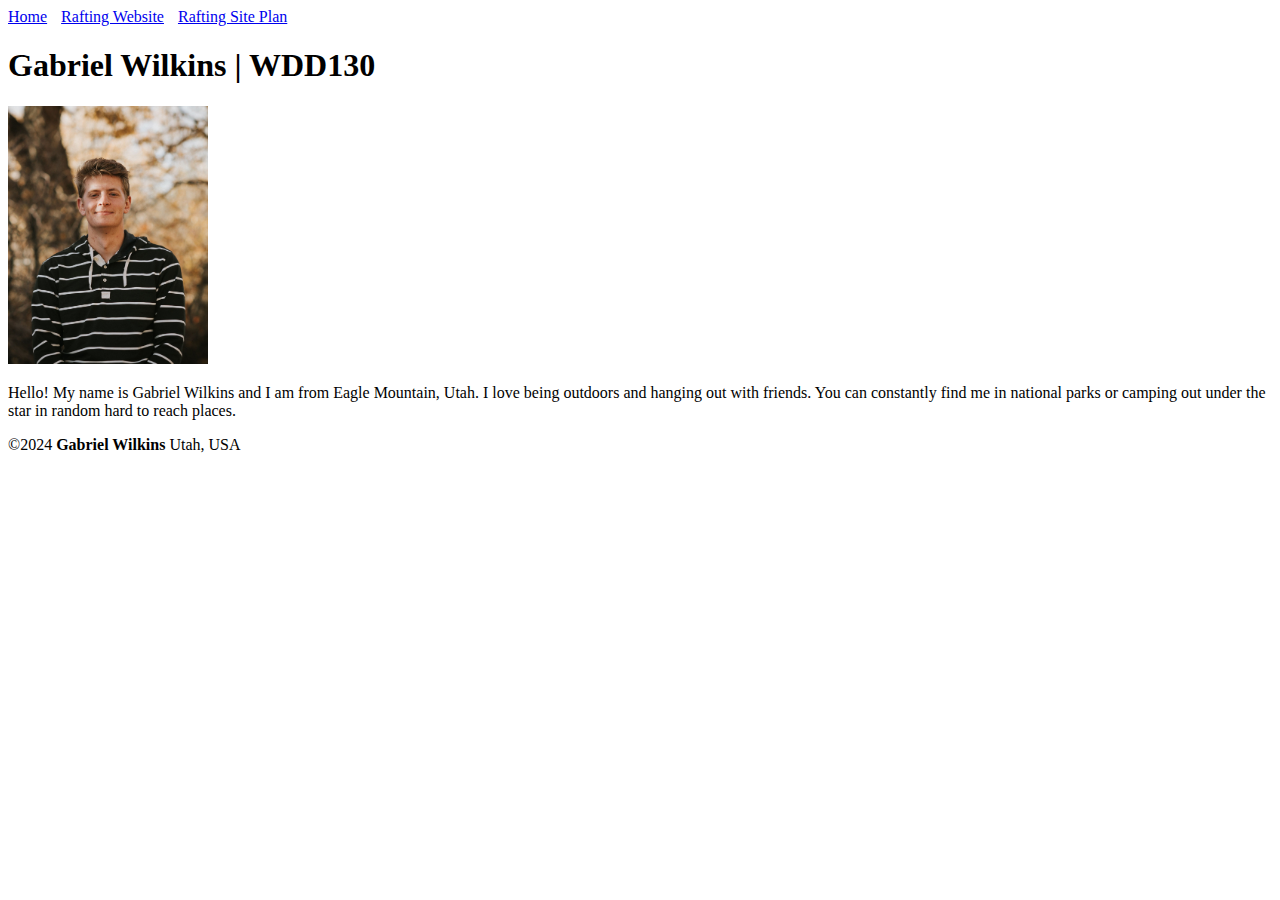
==== index.html @ 2cd27c1f "Made initial webpage start" ====
<!DOCTYPE html>
<html lang="en">
<head>
    <meta charset="UTF-8">
    <meta http-equiv="X-UA-Compatible" content="IE=edge">
    <meta name="viewport" content="width=device-width, initial-scale=1.0">
    <title>Gabriel Wilkins | WDD 130</title>
</head>
<body>
    <header>
        <nav>
            <a href="#" style="padding-right: 10px">Home</a>
            <a href="wwr/" style="padding-right: 10px">Rafting Website</a>
            <a href="wwr/site-plan-rafting.html" style="padding-right: 10px">Rafting Site Plan</a>
        </nav>
    </header>

    <main>
        <h1>Gabriel Wilkins | WDD130</h1>
        <img src="images/profile.jpg" alt="Picture of Site Creator" width="200">
        <p>Hello! My name is Gabriel Wilkins and I am from Eagle Mountain, Utah. I love being outdoors and hanging out with friends. You can constantly find me in national parks or camping out under the star in random hard to reach places.</p>
    </main>
    <footer>
        <p>&copy;2024 <strong>Gabriel Wilkins</strong> Utah, USA</p>
    </footer>
</body>
</html>
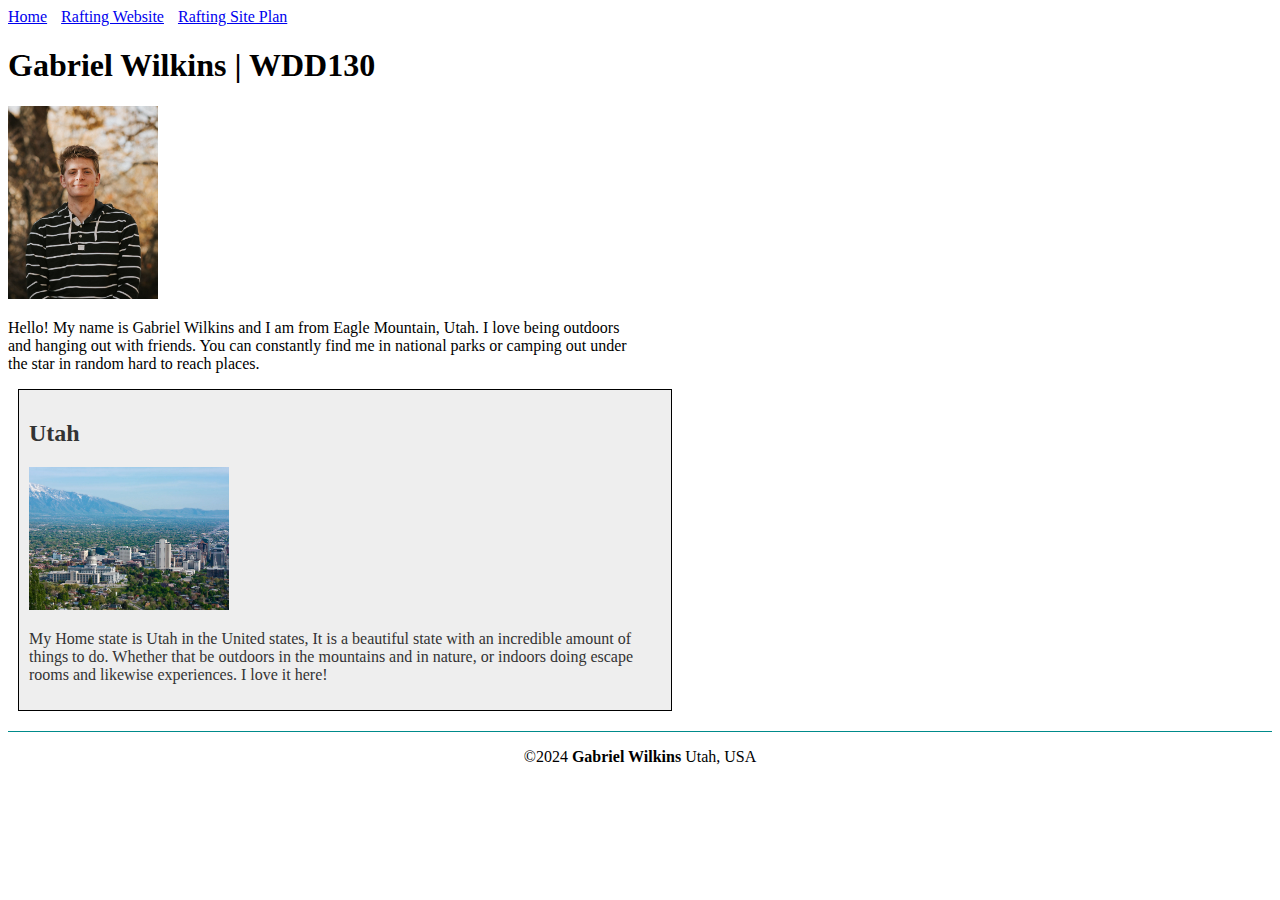
==== commit fa4c448a: "Finished up home page enhancements, working on making it look better and on the site-rafting page" ====
--- a/index.html
+++ b/index.html
@@ -4,6 +4,9 @@
     <meta charset="UTF-8">
     <meta http-equiv="X-UA-Compatible" content="IE=edge">
     <meta name="viewport" content="width=device-width, initial-scale=1.0">
+    <meta name="description" content="Gabriel Wilkins, Wdd130, To help me learn to create a webpage">
+    <meta name="author" content="Gabriel Wilkins">
+    <link rel="stylesheet" href="styles.css">
     <title>Gabriel Wilkins | WDD 130</title>
 </head>
 <body>
@@ -17,9 +20,14 @@
 
     <main>
         <h1>Gabriel Wilkins | WDD130</h1>
-        <img src="images/profile.jpg" alt="Picture of Site Creator" width="200">
+        <img src="images/profile.jpg" alt="Picture of Site Creator">
         <p>Hello! My name is Gabriel Wilkins and I am from Eagle Mountain, Utah. I love being outdoors and hanging out with friends. You can constantly find me in national parks or camping out under the star in random hard to reach places.</p>
     </main>
+    <aside>
+        <h2>Utah</h2>
+        <img src="images/Salt-Lake-City-Utah.jpg" alt="Salt Lake City">
+        <p>My Home state is Utah in the United states, It is a beautiful state with an incredible amount of things to do. Whether that be outdoors in the mountains and in nature, or indoors doing escape rooms and likewise experiences. I love it here! </p>
+    </aside>
     <footer>
         <p>&copy;2024 <strong>Gabriel Wilkins</strong> Utah, USA</p>
     </footer>
--- a/styles.css
+++ b/styles.css
@@ -0,0 +1,33 @@
+main {
+    max-width: 50%;
+}
+
+main img {
+    width: 150px;
+    height: auto;
+}
+
+aside {
+    width: 50%;
+    margin: 10px;
+    border: 1px solid black;
+    padding: 10px;
+    background-color: #eee;
+    color: #333
+}
+
+aside img {
+    width: 200px;
+    height: auto;
+}
+
+p{
+    padding: 0px;
+}
+
+footer {
+    margin-top: 20px;
+    border-top: 1px darkcyan solid;
+    text-align: center;
+}
+
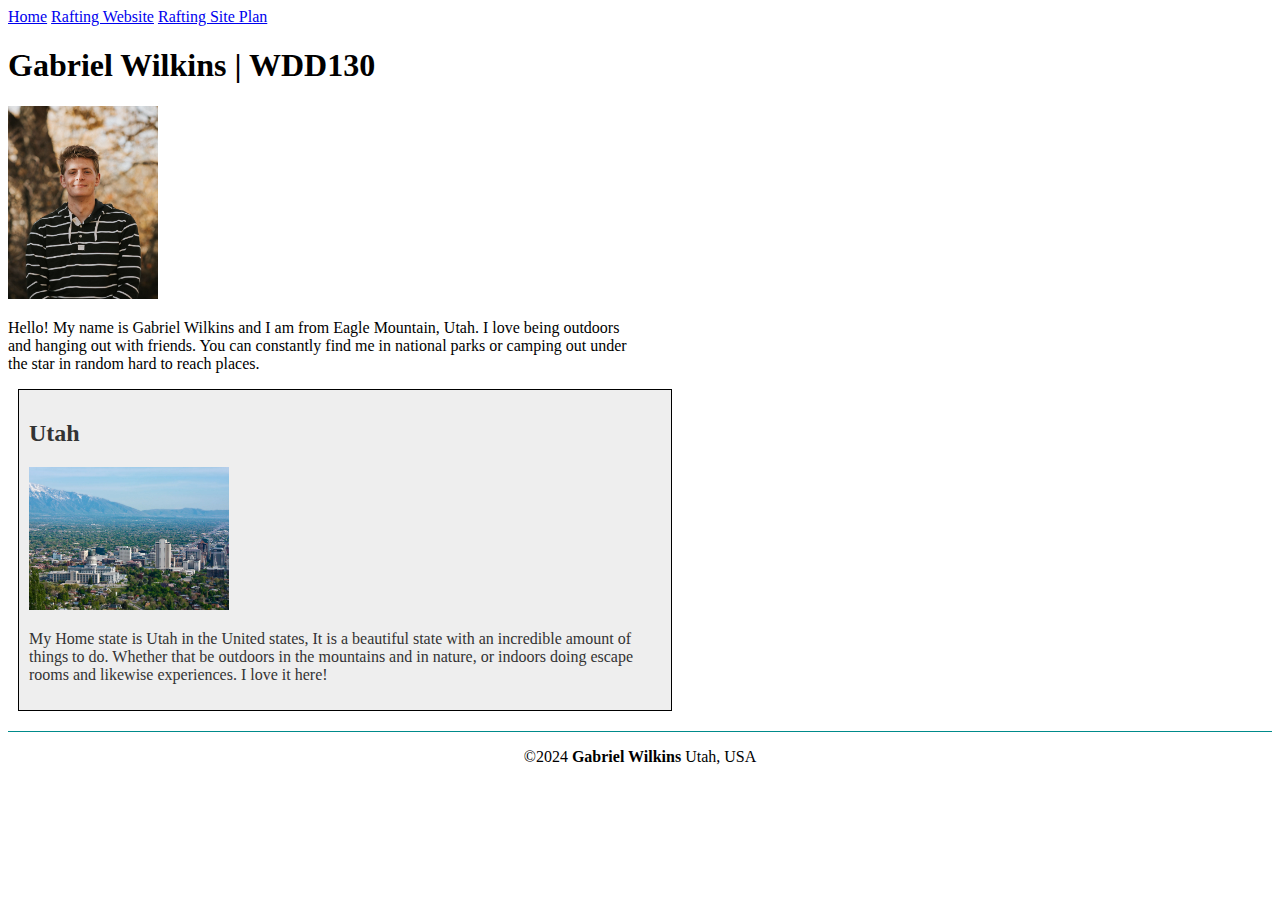
==== commit de951ac4: "Fixing a few things" ====
--- a/index.html
+++ b/index.html
@@ -6,15 +6,15 @@
     <meta name="viewport" content="width=device-width, initial-scale=1.0">
     <meta name="description" content="Gabriel Wilkins, Wdd130, To help me learn to create a webpage">
     <meta name="author" content="Gabriel Wilkins">
-    <link rel="stylesheet" href="styles.css">
+    <link rel="stylesheet" href="styles/styles.css">
     <title>Gabriel Wilkins | WDD 130</title>
 </head>
 <body>
     <header>
         <nav>
-            <a href="#" style="padding-right: 10px">Home</a>
-            <a href="wwr/" style="padding-right: 10px">Rafting Website</a>
-            <a href="wwr/site-plan-rafting.html" style="padding-right: 10px">Rafting Site Plan</a>
+            <a href="#" >Home</a>
+            <a href="wwr/">Rafting Website</a>
+            <a href="wwr/site-plan-rafting.html">Rafting Site Plan</a>
         </nav>
     </header>
 
--- a/styles/styles.css
+++ b/styles/styles.css
@@ -0,0 +1,33 @@
+main {
+    max-width: 50%;
+}
+
+main img {
+    width: 150px;
+    height: auto;
+}
+
+aside {
+    width: 50%;
+    margin: 10px;
+    border: 1px solid black;
+    padding: 10px;
+    background-color: #eee;
+    color: #333
+}
+
+aside img {
+    width: 200px;
+    height: auto;
+}
+
+p{
+    padding: 0px;
+}
+
+footer {
+    margin-top: 20px;
+    border-top: 1px darkcyan solid;
+    text-align: center;
+}
+
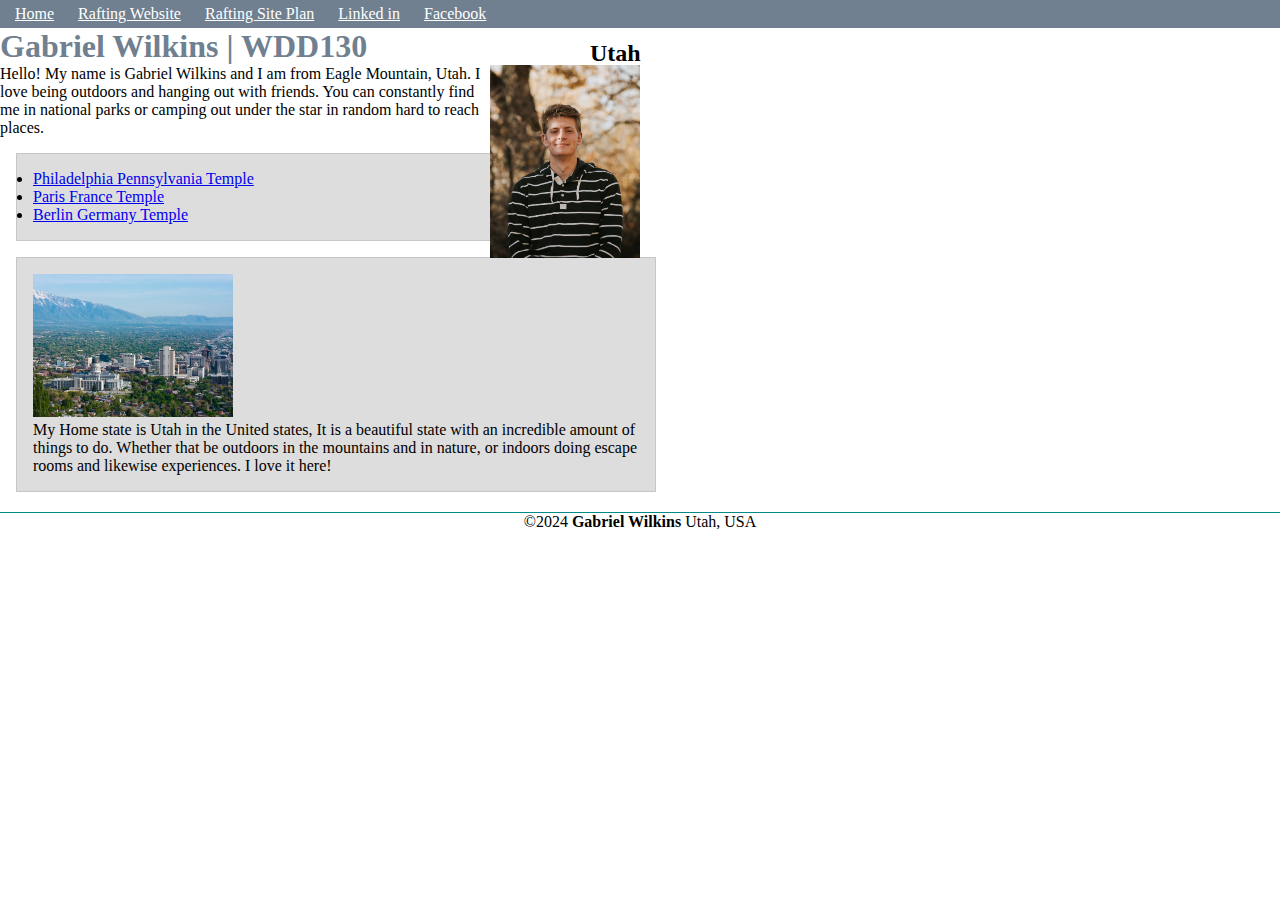
==== commit 8d907252: "Hoping that this works" ====
--- a/index.html
+++ b/index.html
@@ -15,6 +15,8 @@
             <a href="#" >Home</a>
             <a href="wwr/">Rafting Website</a>
             <a href="wwr/site-plan-rafting.html">Rafting Site Plan</a>
+            <a href="https://www.linkedin.com/in/gabriel-wilkins-54420b226/">Linked in</a>
+            <a href="https://facebook.com">Facebook</a>
         </nav>
     </header>
 
@@ -22,8 +24,13 @@
         <h1>Gabriel Wilkins | WDD130</h1>
         <img src="images/profile.jpg" alt="Picture of Site Creator">
         <p>Hello! My name is Gabriel Wilkins and I am from Eagle Mountain, Utah. I love being outdoors and hanging out with friends. You can constantly find me in national parks or camping out under the star in random hard to reach places.</p>
+        <ul class="box">
+            <li><a href="https://www.churchofjesuschrist.org/temples/details/bountiful-utah-temple" target="_blank">Philadelphia Pennsylvania Temple</a></li>
+            <li><a href="https://www.churchofjesuschrist.org/temples/details/orem-utah-temple" target="_blank">Paris France Temple</a></li>
+            <li><a href="https://www.churchofjesuschrist.org/temples/details/lima-peru-los-olivos-temple" target="_blank">Berlin Germany Temple</a></li>
+          </ul>
     </main>
-    <aside>
+    <aside class="box">
         <h2>Utah</h2>
         <img src="images/Salt-Lake-City-Utah.jpg" alt="Salt Lake City">
         <p>My Home state is Utah in the United states, It is a beautiful state with an incredible amount of things to do. Whether that be outdoors in the mountains and in nature, or indoors doing escape rooms and likewise experiences. I love it here! </p>
--- a/styles/styles.css
+++ b/styles/styles.css
@@ -1,3 +1,24 @@
+*{
+    margin: 0;
+    padding: 0;
+    box-sizing: border-box;
+}
+
+nav {
+    background-color:slategray;
+    padding:5px;
+}
+
+nav a {
+    color:white;
+    display:inline;
+    padding: 10px;
+}
+
+h1{
+    color:slategray;
+}
+
 main {
     max-width: 50%;
 }
@@ -5,15 +26,13 @@
 main img {
     width: 150px;
     height: auto;
+    float: right;
 }
+
+p {padding: 0;}
 
 aside {
     width: 50%;
-    margin: 10px;
-    border: 1px solid black;
-    padding: 10px;
-    background-color: #eee;
-    color: #333
 }
 
 aside img {
@@ -21,9 +40,12 @@
     height: auto;
 }
 
-p{
-    padding: 0px;
+aside h2 {
+    position: absolute;
+    top: 40px;
+    left: 590px;
 }
+
 
 footer {
     margin-top: 20px;
@@ -31,3 +53,12 @@
     text-align: center;
 }
 
+/* Class Selectors */
+
+.box {
+    margin: 1rem;
+    border: 1px solid rgba(0,0,0,.1);
+    padding: 1rem;
+    background-color: #ddd;
+    color: #000;
+}
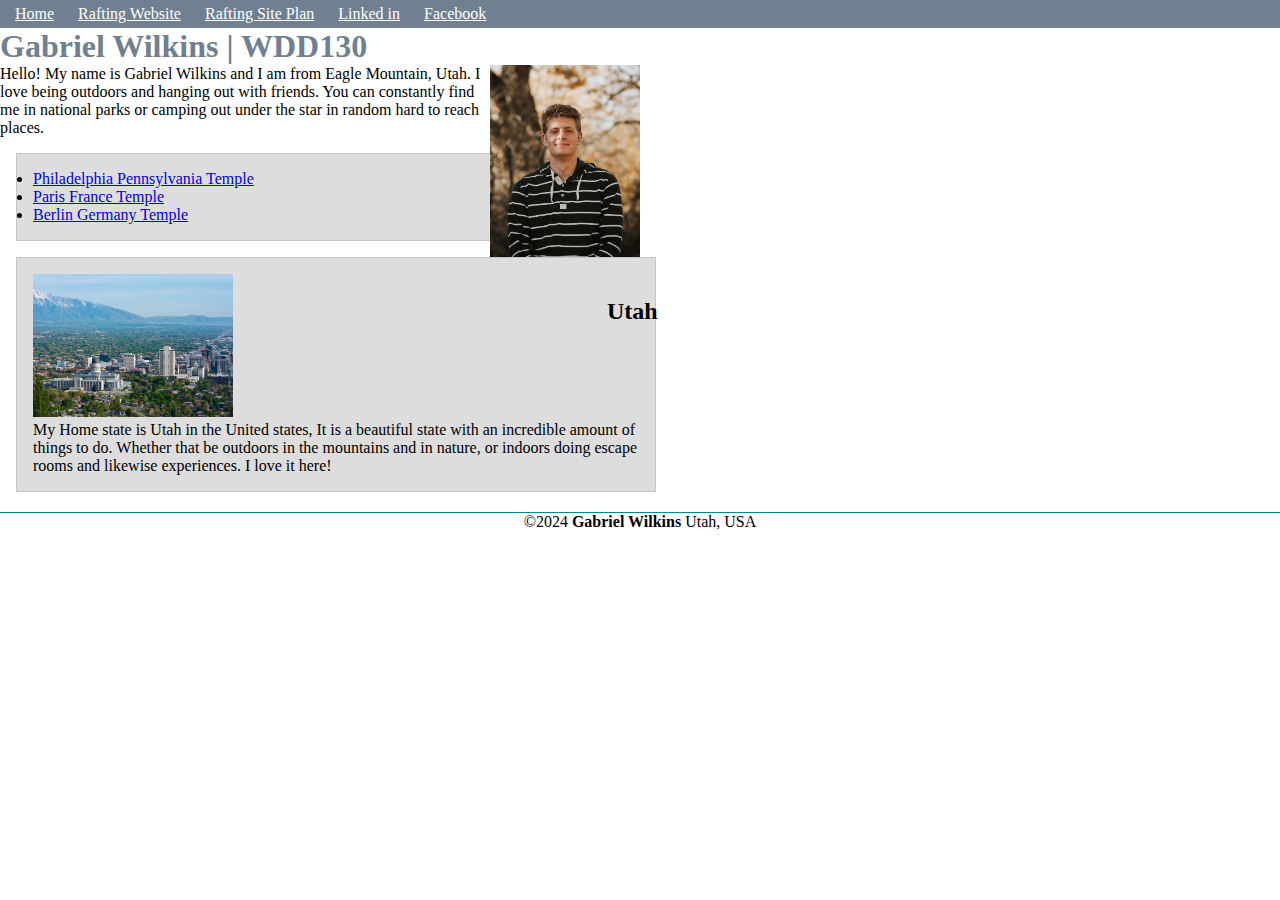
==== commit 0ba07630: "Fixed date tag and aside tag" ====
--- a/index.html
+++ b/index.html
@@ -39,4 +39,6 @@
         <p>&copy;2024 <strong>Gabriel Wilkins</strong> Utah, USA</p>
     </footer>
 </body>
-</html>+</html>
+
+<!--01/25/2024-->--- a/styles/styles.css
+++ b/styles/styles.css
@@ -33,6 +33,7 @@
 
 aside {
     width: 50%;
+    position: relative;
 }
 
 aside img {
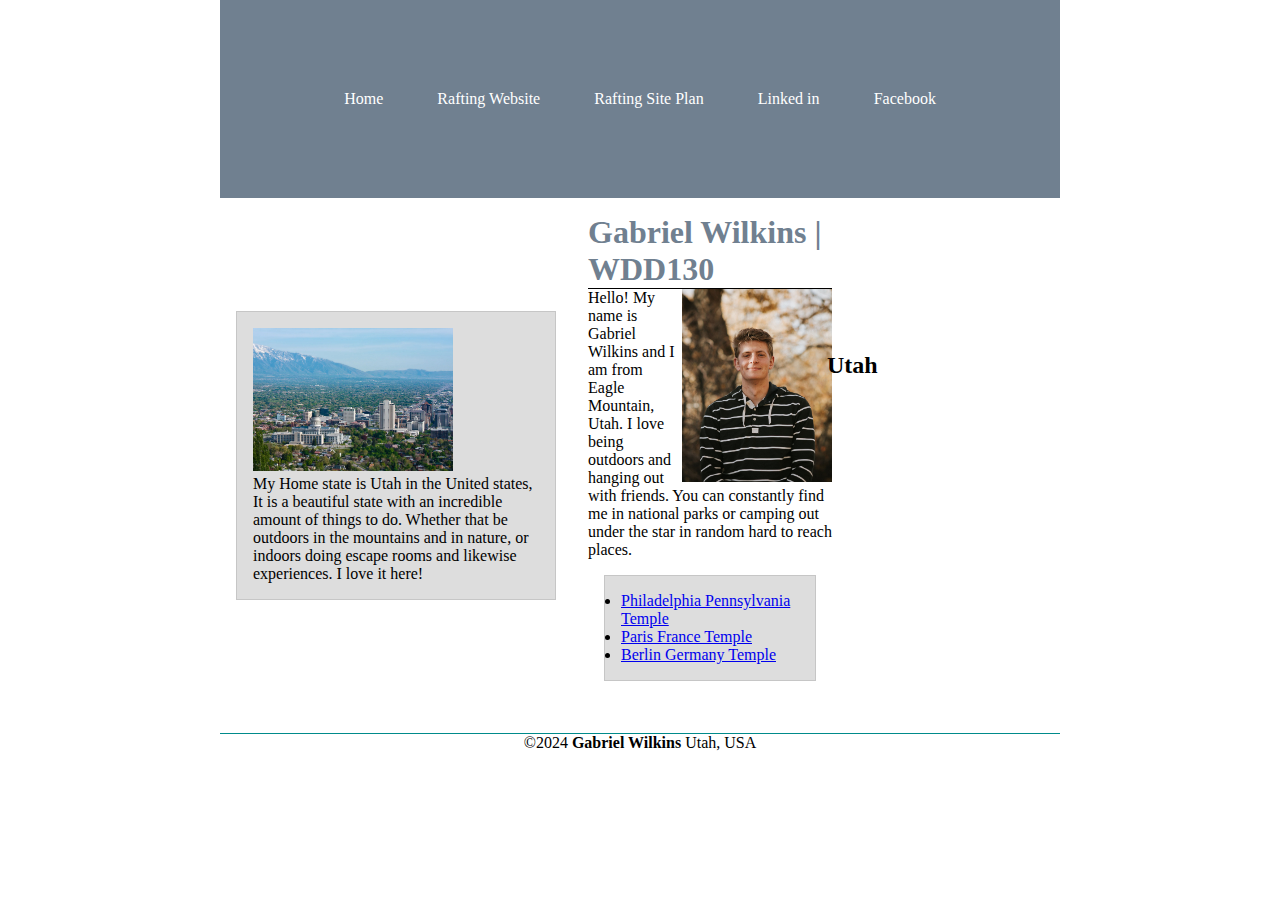
==== commit 68338915: "Home Page enhancements" ====
--- a/index.html
+++ b/index.html
@@ -19,22 +19,23 @@
             <a href="https://facebook.com">Facebook</a>
         </nav>
     </header>
-
-    <main>
-        <h1>Gabriel Wilkins | WDD130</h1>
-        <img src="images/profile.jpg" alt="Picture of Site Creator">
-        <p>Hello! My name is Gabriel Wilkins and I am from Eagle Mountain, Utah. I love being outdoors and hanging out with friends. You can constantly find me in national parks or camping out under the star in random hard to reach places.</p>
-        <ul class="box">
-            <li><a href="https://www.churchofjesuschrist.org/temples/details/bountiful-utah-temple" target="_blank">Philadelphia Pennsylvania Temple</a></li>
-            <li><a href="https://www.churchofjesuschrist.org/temples/details/orem-utah-temple" target="_blank">Paris France Temple</a></li>
-            <li><a href="https://www.churchofjesuschrist.org/temples/details/lima-peru-los-olivos-temple" target="_blank">Berlin Germany Temple</a></li>
-          </ul>
-    </main>
-    <aside class="box">
-        <h2>Utah</h2>
-        <img src="images/Salt-Lake-City-Utah.jpg" alt="Salt Lake City">
-        <p>My Home state is Utah in the United states, It is a beautiful state with an incredible amount of things to do. Whether that be outdoors in the mountains and in nature, or indoors doing escape rooms and likewise experiences. I love it here! </p>
-    </aside>
+    <div class="grid">
+        <main>
+            <h1>Gabriel Wilkins | WDD130</h1>
+            <img src="images/profile.jpg" alt="Picture of Site Creator">
+            <p>Hello! My name is Gabriel Wilkins and I am from Eagle Mountain, Utah. I love being outdoors and hanging out with friends. You can constantly find me in national parks or camping out under the star in random hard to reach places.</p>
+            <ul class="box">
+                <li><a href="https://www.churchofjesuschrist.org/temples/details/bountiful-utah-temple" target="_blank">Philadelphia Pennsylvania Temple</a></li>
+                <li><a href="https://www.churchofjesuschrist.org/temples/details/orem-utah-temple" target="_blank">Paris France Temple</a></li>
+                <li><a href="https://www.churchofjesuschrist.org/temples/details/lima-peru-los-olivos-temple" target="_blank">Berlin Germany Temple</a></li>
+            </ul>
+        </main>
+        <aside class="box">
+            <h2>Utah</h2>
+            <img src="images/Salt-Lake-City-Utah.jpg" alt="Salt Lake City">
+            <p>My Home state is Utah in the United states, It is a beautiful state with an incredible amount of things to do. Whether that be outdoors in the mountains and in nature, or indoors doing escape rooms and likewise experiences. I love it here! </p>
+        </aside>
+    </div>
     <footer>
         <p>&copy;2024 <strong>Gabriel Wilkins</strong> Utah, USA</p>
     </footer>
--- a/styles/styles.css
+++ b/styles/styles.css
@@ -3,13 +3,30 @@
     padding: 0;
     box-sizing: border-box;
 }
+header, .grid, footer {
+    max-width: 840px;
+    margin: 0 auto;
+}
+
+.grid{
+    display: grid;
+    align-items: center;
+}
+
 
 nav {
     background-color:slategray;
     padding:5px;
+    display:flex;
+    justify-content: space-evenly;
+    padding: 5em;
+    align-items: center;
 }
 
 nav a {
+    display: block;
+    padding:1em;
+    text-decoration: none;
     color:white;
     display:inline;
     padding: 10px;
@@ -17,10 +34,13 @@
 
 h1{
     color:slategray;
+    border-bottom: 1px solid black;
 }
 
 main {
     max-width: 50%;
+    grid-column: 2/3;
+    margin:1rem;
 }
 
 main img {
@@ -32,8 +52,10 @@
 p {padding: 0;}
 
 aside {
-    width: 50%;
+    width: 20rem;
     position: relative;
+    grid-column: 1/2;
+    grid-row:1/2;
 }
 
 aside img {
